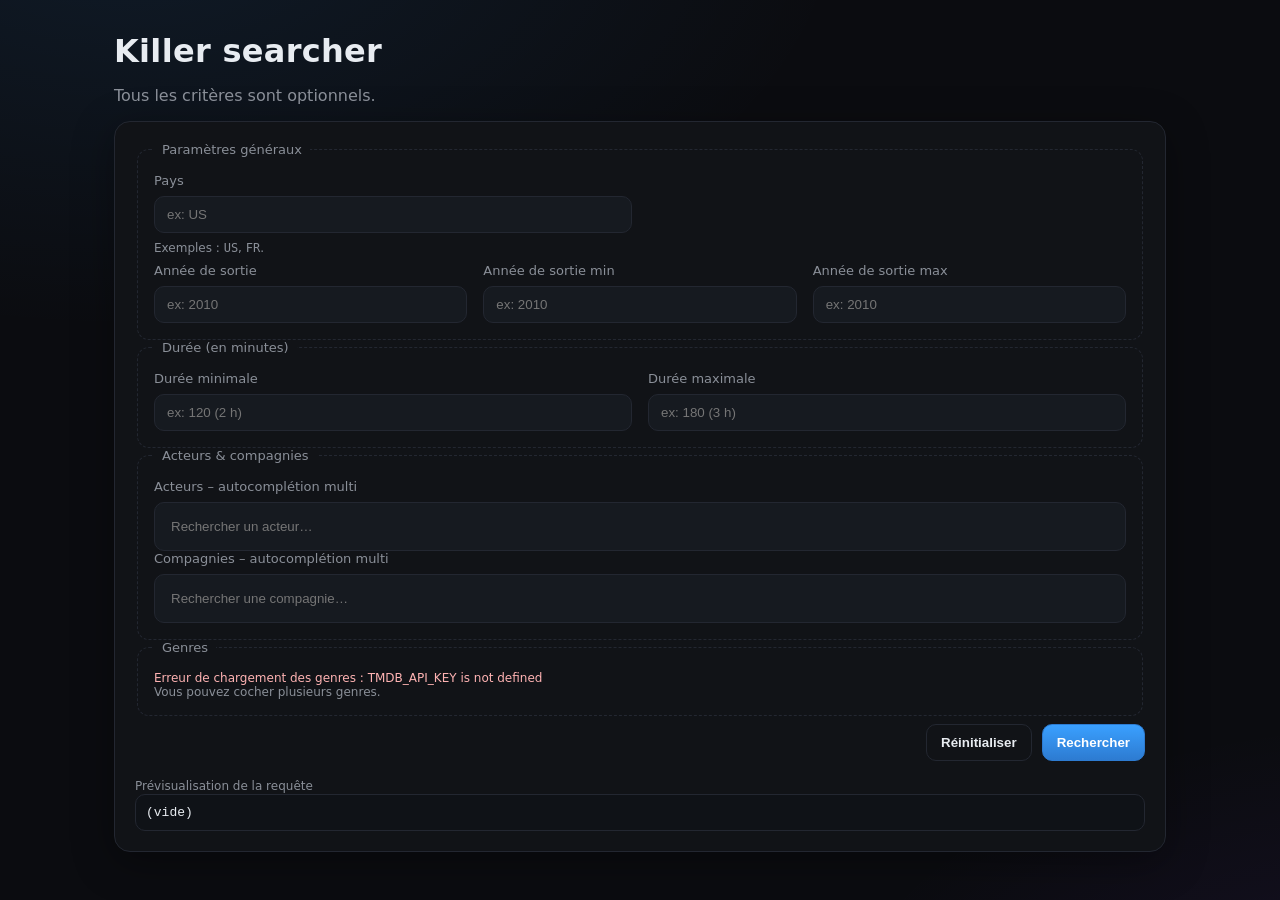
==== src/index.html @ 9bec72be "Premier commit" ====
<!doctype html>
<html lang="fr">
<head>
  <meta charset="utf-8" />
  <meta name="viewport" content="width=device-width, initial-scale=1" />
  <title>Killer searcher</title>
  <link rel="stylesheet" href="styles.css">
</head>
<body>
  <aside id="results-float" class="results-float is-hidden" aria-live="polite" aria-label="Résultats de recherche">
    <div class="results-header">
      <strong>Résultats</strong>
      <button id="results-close" type="button" title="Masquer" aria-label="Masquer les résultats">✕</button>
    </div>
    <div id="results-list" class="results-list"></div>
  </aside>

  <div class="container">
    <h1>Killer searcher</h1>
    <p class="lead">Tous les critères sont optionnels.</p>

    <form id="search-form" autocomplete="off">
      <fieldset>
        <legend>Paramètres généraux</legend>
        <div class="grid two">
          <div class="form-row">
            <label for="with_origin_country">Pays</label>
            <input id="with_origin_country" name="with_origin_country" type="text" placeholder="ex: US" inputmode="verbatim" />
            <div class="help">Exemples : <code>US</code>, <code>FR</code>.</div>
          </div>
        </div>

        <div class="grid three mt-8">
          <div class="form-row">
            <label for="primary_release_year">Année de sortie</label>
            <input id="primary_release_year" name="primary_release_year" type="number" min="1878" max="2100" placeholder="ex: 2010" />
          </div>
          <div class="form-row">
            <label for="primary_release_date_gte">Année de sortie min</label>
            <input id="primary_release_date_gte" name="primary_release_date.gte" type="number" min="1878" max="2100" placeholder="ex: 2010" />
          </div>
          <div class="form-row">
            <label for="primary_release_date_lte">Année de sortie max</label>
            <input id="primary_release_date_lte" name="primary_release_date.lte" type="number" min="1878" max="2100" placeholder="ex: 2010" />
          </div>
        </div>
      </fieldset>

      <fieldset>
        <legend>Durée (en minutes)</legend>
        <div class="grid two">
          <div class="form-row">
            <label for="runtime_gte">Durée minimale</label>
            <input id="runtime_gte" name="with_runtime.gte" type="number" min="0" step="1" placeholder="ex: 120 (2 h)" />
          </div>
          <div class="form-row">
            <label for="runtime_lte">Durée maximale</label>
            <input id="runtime_lte" name="with_runtime.lte" type="number" min="0" step="1" placeholder="ex: 180 (3 h)" />
          </div>
        </div>
      </fieldset>

      <fieldset>
        <legend>Acteurs & compagnies</legend>
        <div class="form-row">
          <label for="cast-input">Acteurs – autocomplétion multi</label>
          <div class="chips-input" id="cast" data-name="with_cast">
            <input id="cast-input" type="text" placeholder="Rechercher un acteur…" aria-autocomplete="list" aria-expanded="false" aria-controls="cast-suggestions" />
            <ul id="cast-suggestions" class="suggestions" role="listbox" aria-label="Suggestions acteurs"></ul>
          </div>
        </div>

        <div class="form-row">
          <label for="companies-input">Compagnies – autocomplétion multi</label>
          <div class="chips-input" id="companies" data-name="with_companies">
            <input id="companies-input" type="text" placeholder="Rechercher une compagnie…" aria-autocomplete="list" aria-expanded="false" aria-controls="companies-suggestions" />
            <ul id="companies-suggestions" class="suggestions" role="listbox" aria-label="Suggestions compagnies"></ul>
          </div>
        </div>
      </fieldset>

      <fieldset>
        <legend>Genres</legend>
        <div class="checkbox-grid" id="genres" aria-live="polite">
          <div class="help" style="grid-column: 1/-1;">Chargement des genres…</div>
        </div>
        <div class="help">Vous pouvez cocher plusieurs genres.</div>
      </fieldset>

      <div class="actions">
        <button type="reset" class="ghost">Réinitialiser</button>
        <button type="submit" class="primary">Rechercher</button>
      </div>

      <div class="mt-14">
        <label class="help" for="preview">Prévisualisation de la requête</label>
        <div id="preview" class="preview" aria-live="polite">(vide)</div>
      </div>
    </form>
  </div>

  <script src="config.js"></script>
  <script src="app.js" defer></script>
</body>
</html>
---- src/styles.css ----
:root {
  --bg: #0b0c10;
  --panel: #111317;
  --muted: #8a8f98;
  --text: #e8ecf1;
  --accent: #3aa0ff;
  --danger: #ff5d5d;
  --input: #161a20;
  --border: #232731;
  --chip: #1c222b;
}

* { box-sizing: border-box; }
html, body { height: 100%; }

body {
  margin: 0;
  font-family: system-ui, -apple-system, Segoe UI, Roboto, Ubuntu, Cantarell, Noto Sans, Helvetica, Arial, "Apple Color Emoji", "Segoe UI Emoji";
  background:
    radial-gradient(1200px 700px at 10% -10%, rgba(58,160,255,.1), transparent 60%),
    radial-gradient(1000px 600px at 110% 120%, rgba(136,58,255,.1), transparent 60%),
    var(--bg);
  color: var(--text);
}

.container { max-width: 1100px; margin: 0 auto; padding: 24px; }
h1 { font-weight: 800; letter-spacing: .3px; margin: 8px 0 16px; }
p.lead { color: var(--muted); margin-top: 0; }

form {
  background: var(--panel);
  border: 1px solid var(--border);
  border-radius: 16px;
  padding: 20px;
  box-shadow: 0 10px 40px rgba(0,0,0,.35);
}

.grid { display: grid; grid-template-columns: 1fr; gap: 16px; }
@media (min-width: 720px) {
  .grid.two { grid-template-columns: repeat(2, minmax(0, 1fr)); }
  .grid.three { grid-template-columns: repeat(3, minmax(0, 1fr)); }
}

.mt-8 { margin-top: 8px; }
.mt-14 { margin-top: 14px; }

fieldset { border: 1px dashed var(--border); border-radius: 12px; padding: 16px; }
legend { padding: 0 8px; color: var(--muted); font-size: 13px; }

.form-row { display: grid; gap: 8px; }
label { font-size: 13px; color: var(--muted); }

input[type="text"],
input[type="number"],
input[type="date"],
select,
textarea {
  width: 100%;
  padding: 10px 12px;
  border: 1px solid var(--border);
  background: var(--input);
  color: var(--text);
  border-radius: 10px;
  outline: none;
}

input:focus, select:focus, textarea:focus {
  border-color: var(--accent);
  box-shadow: 0 0 0 3px rgba(58,160,255,.2);
}

.help { font-size: 12px; color: var(--muted); }

.chips-input {
  position: relative;
  display: flex;
  flex-wrap: wrap;
  gap: 8px;
  align-items: center;
  padding: 8px;
  background: var(--input);
  border: 1px solid var(--border);
  border-radius: 10px;
}
.chips-input input[type="text"] {
  flex: 1;
  min-width: 220px;
  border: none;
  background: transparent;
  padding: 8px;
}
.chips-input:focus-within {
  border-color: var(--accent);
  box-shadow: 0 0 0 3px rgba(58,160,255,.2);
}

.chip {
  display: inline-flex;
  align-items: center;
  gap: 6px;
  background: var(--chip);
  border: 1px solid var(--border);
  color: var(--text);
  padding: 6px 10px;
  border-radius: 999px;
  font-size: 13px;
}
.chip button {
  border: none;
  background: transparent;
  color: var(--muted);
  cursor: pointer;
  font-size: 14px;
  line-height: 1;
  padding: 0 2px;
}
.chip button:hover { color: var(--danger); }

.suggestions {
  position: absolute; left: 0; right: 0; top: calc(100% + 6px);
  background: var(--panel); border: 1px solid var(--border); border-radius: 10px;
  box-shadow: 0 10px 25px rgba(0, 0, 0, .25);
  list-style: none; margin: 0; padding: 6px; max-height: 260px; overflow: auto; z-index: 20;
  display: none;
}
.suggestions.visible { display: block; }
.suggestions li {
  padding: 8px 10px; border-radius: 8px; cursor: pointer;
  display: flex; justify-content: space-between; gap: 12px;
}
.suggestions li:hover { background: rgba(58,160,255,.12); }
.s-id { color: var(--muted); font-variant-numeric: tabular-nums; font-size: 12px; }

.checkbox-grid { display: grid; grid-template-columns: 1fr 1fr; gap: 8px 12px; }
@media (min-width: 720px) { .checkbox-grid { grid-template-columns: repeat(3, 1fr); } }
.checkbox { display: flex; align-items: center; gap: 8px; }
.checkbox input { accent-color: var(--accent); }

.actions { display: flex; gap: 10px; justify-content: flex-end; margin-top: 8px; }
button {
  appearance: none; border: 1px solid var(--border); background: #141a22; color: var(--text);
  padding: 10px 14px; border-radius: 10px; cursor: pointer; font-weight: 600;
}
button.primary { background: linear-gradient(180deg, var(--accent), #2d7bd1); border-color: #2d7bd1; color: white; }
button.ghost { background: transparent; }

.preview {
  background: #0f1217; border: 1px solid var(--border); border-radius: 10px; padding: 10px;
  font-family: ui-monospace, SFMono-Regular, Menlo, Monaco, Consolas, "Liberation Mono", "Courier New", monospace; font-size: 13px;
  overflow: auto; white-space: nowrap;
}

.results-float {
  position: fixed;
  top: 16px;
  left: 16px;
  bottom: 16px;
  width: min(360px, 90vw);
  overflow: auto;
  z-index: 1000;
  background: var(--panel);
  border: 1px solid var(--border);
  border-radius: 12px;
  padding: 10px;
  box-shadow: 0 10px 30px rgba(0,0,0,.4);
}
.results-float.is-hidden { display: none; }

.results-header {
  display: flex; align-items: center; justify-content: space-between;
  margin-bottom: 8px;
}
#results-close {
  background: transparent; border: 0; color: var(--muted);
  cursor: pointer; font-size: 18px; line-height: 1;
}
.results-list { display: grid; gap: 10px; }

.movie-item {
  border: 1px solid var(--border);
  background: var(--bg);
  border-radius: 10px;
  padding: 8px;
  display: grid;
  grid-template-columns: 60px 1fr;
  gap: 8px;
  cursor: pointer;
  user-select: none;
}
.movie-item.no-poster { grid-template-columns: 1fr; }
.movie-img { width: 60px; height: auto; border-radius: 6px; object-fit: cover; }
.movie-title { font-weight: 700; font-size: 14px; }
.movie-meta { color: var(--muted); }
.movie-overview {
  margin: 4px 0 0; font-size: 12px; color: var(--muted);
  max-height: 3.2em; overflow: hidden;
}
.movie-item.copied { outline: 2px solid var(--accent); }
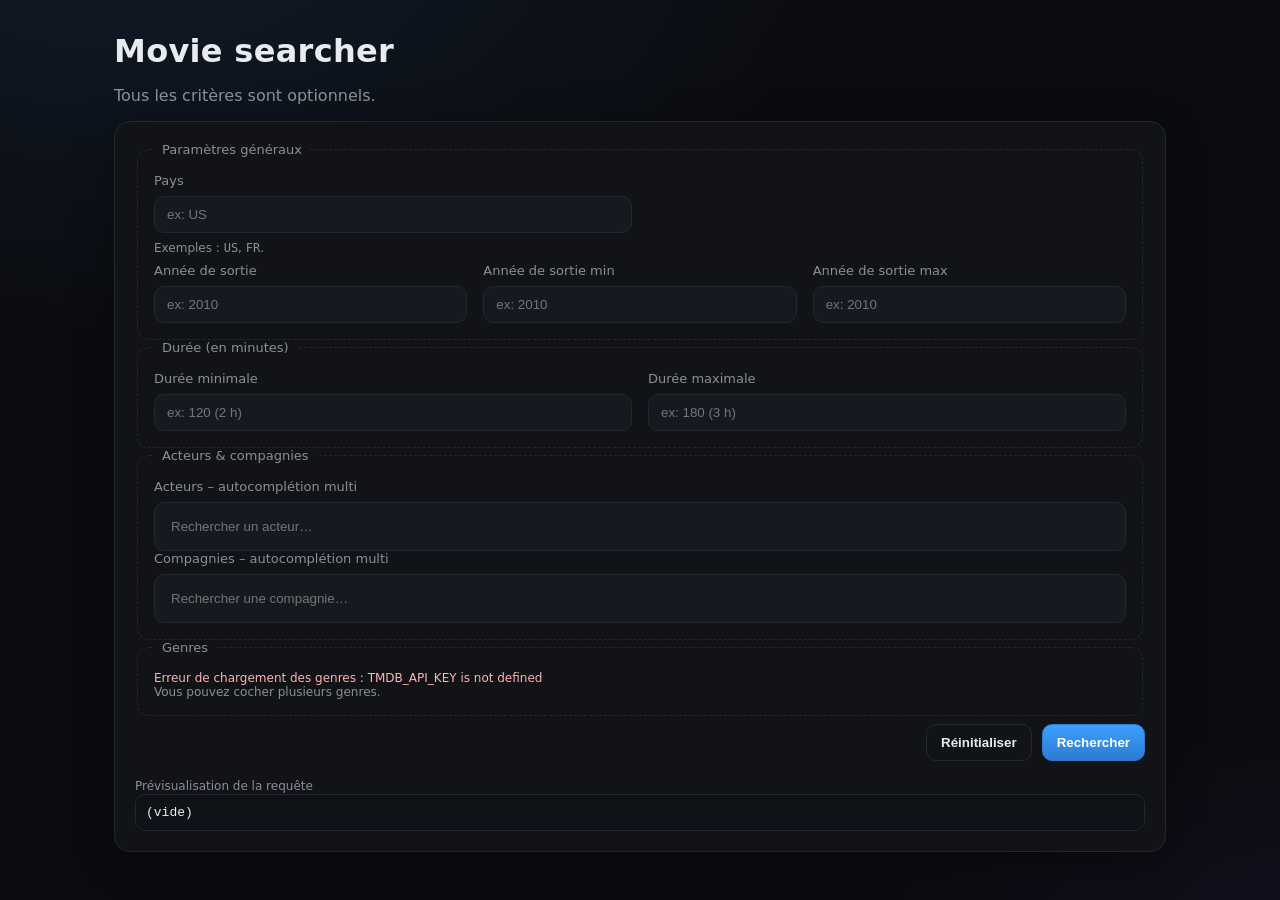
==== commit bce67dc9: "no prod check because of htpasswd" ====
--- a/src/index.html
+++ b/src/index.html
@@ -3,7 +3,7 @@
 <head>
   <meta charset="utf-8" />
   <meta name="viewport" content="width=device-width, initial-scale=1" />
-  <title>Killer searcher</title>
+  <title>Movie searcher</title>
   <link rel="stylesheet" href="styles.css">
 </head>
 <body>
@@ -16,7 +16,7 @@
   </aside>
 
   <div class="container">
-    <h1>Killer searcher</h1>
+    <h1>Movie searcher</h1>
     <p class="lead">Tous les critères sont optionnels.</p>
 
     <form id="search-form" autocomplete="off">
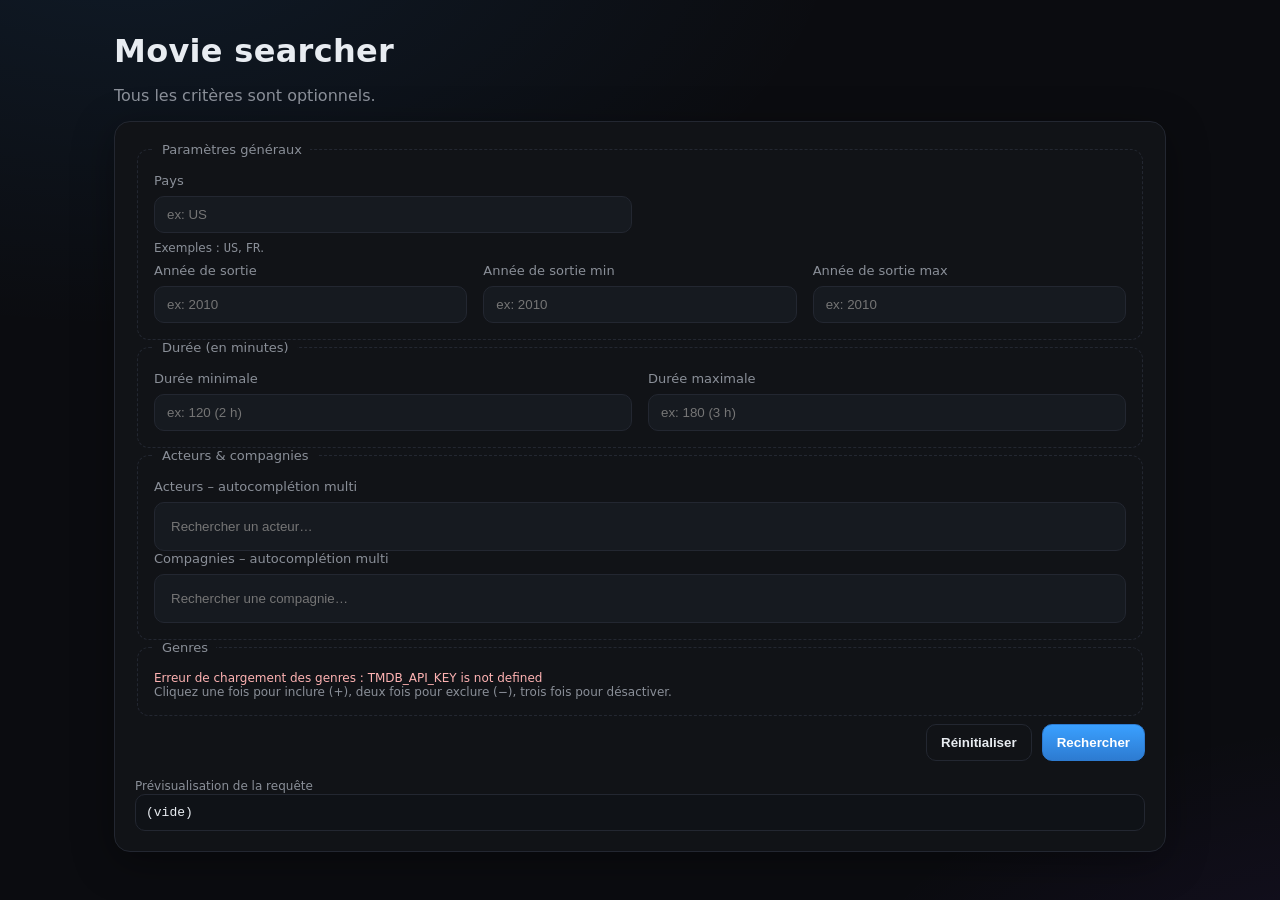
==== commit 2efe93c4: "claude added way to exclude styles" ====
--- a/src/index.html
+++ b/src/index.html
@@ -81,10 +81,10 @@
 
       <fieldset>
         <legend>Genres</legend>
-        <div class="checkbox-grid" id="genres" aria-live="polite">
+        <div class="genre-grid" id="genres" aria-live="polite">
           <div class="help" style="grid-column: 1/-1;">Chargement des genres…</div>
         </div>
-        <div class="help">Vous pouvez cocher plusieurs genres.</div>
+        <div class="help">Cliquez une fois pour inclure (+), deux fois pour exclure (−), trois fois pour désactiver.</div>
       </fieldset>
 
       <div class="actions">
--- a/src/styles.css
+++ b/src/styles.css
@@ -131,10 +131,31 @@
 .suggestions li:hover { background: rgba(58,160,255,.12); }
 .s-id { color: var(--muted); font-variant-numeric: tabular-nums; font-size: 12px; }
 
-.checkbox-grid { display: grid; grid-template-columns: 1fr 1fr; gap: 8px 12px; }
-@media (min-width: 720px) { .checkbox-grid { grid-template-columns: repeat(3, 1fr); } }
-.checkbox { display: flex; align-items: center; gap: 8px; }
-.checkbox input { accent-color: var(--accent); }
+.genre-grid { display: flex; flex-wrap: wrap; gap: 8px; }
+
+.genre-toggle {
+  padding: 6px 14px;
+  border-radius: 999px;
+  border: 1px solid var(--border);
+  background: var(--chip);
+  color: var(--muted);
+  cursor: pointer;
+  font-size: 13px;
+  font-weight: 500;
+  transition: background 0.15s, color 0.15s, border-color 0.15s;
+  user-select: none;
+}
+.genre-toggle:hover { border-color: var(--accent); color: var(--text); }
+.genre-toggle[data-state="include"] {
+  background: var(--accent);
+  border-color: var(--accent);
+  color: #fff;
+}
+.genre-toggle[data-state="exclude"] {
+  background: var(--danger);
+  border-color: var(--danger);
+  color: #fff;
+}
 
 .actions { display: flex; gap: 10px; justify-content: flex-end; margin-top: 8px; }
 button {
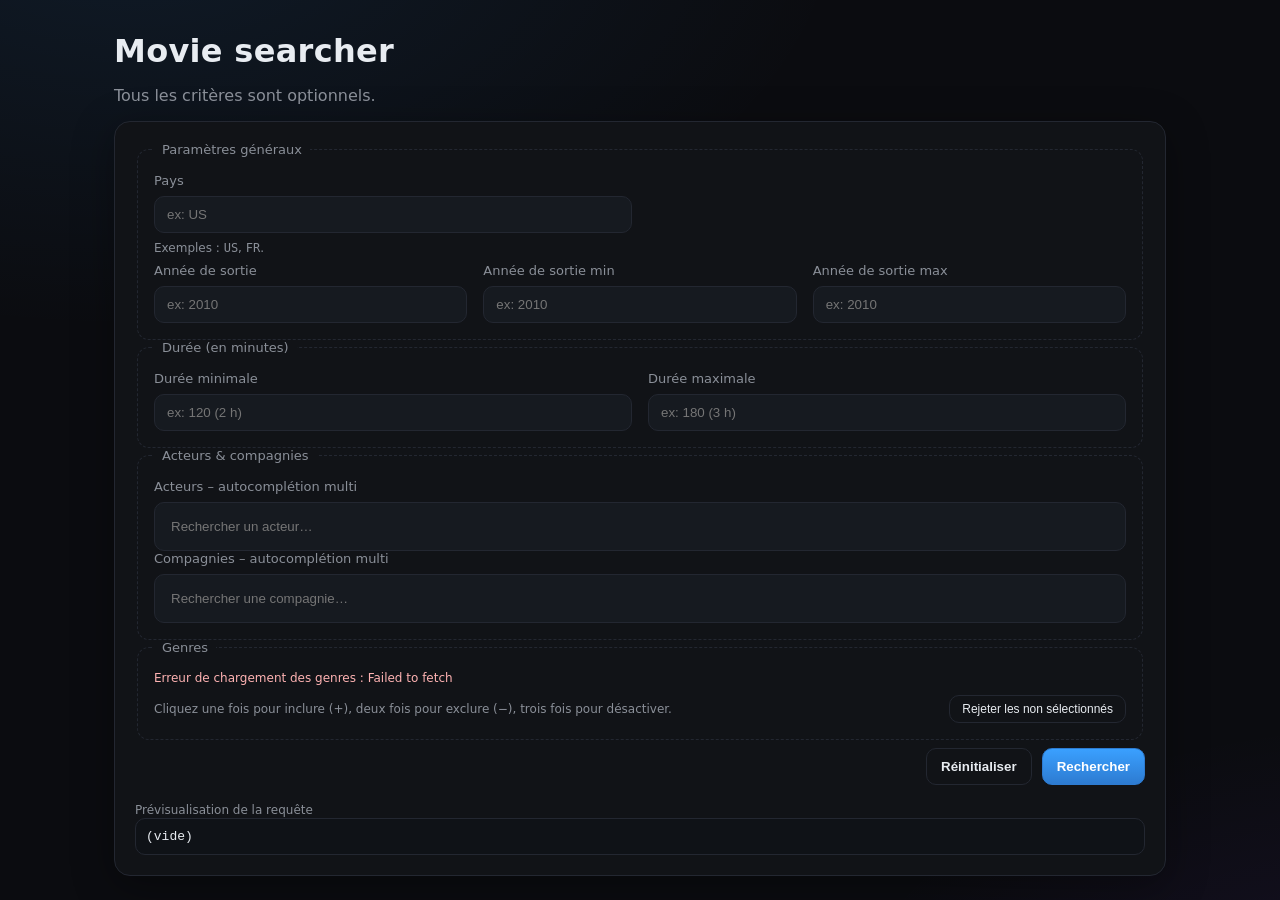
==== commit abbd4c47: "adding a way to reject all styles not included" ====
--- a/src/index.html
+++ b/src/index.html
@@ -84,7 +84,10 @@
         <div class="genre-grid" id="genres" aria-live="polite">
           <div class="help" style="grid-column: 1/-1;">Chargement des genres…</div>
         </div>
-        <div class="help">Cliquez une fois pour inclure (+), deux fois pour exclure (−), trois fois pour désactiver.</div>
+        <div class="genre-actions">
+          <div class="help">Cliquez une fois pour inclure (+), deux fois pour exclure (−), trois fois pour désactiver.</div>
+          <button type="button" id="reject-unselected" class="ghost small">Rejeter les non sélectionnés</button>
+        </div>
       </fieldset>
 
       <div class="actions">
--- a/src/styles.css
+++ b/src/styles.css
@@ -132,6 +132,8 @@
 .s-id { color: var(--muted); font-variant-numeric: tabular-nums; font-size: 12px; }
 
 .genre-grid { display: flex; flex-wrap: wrap; gap: 8px; }
+.genre-actions { display: flex; align-items: center; justify-content: space-between; margin-top: 10px; flex-wrap: wrap; gap: 8px; }
+button.small { padding: 6px 12px; font-size: 12px; font-weight: 500; }
 
 .genre-toggle {
   padding: 6px 14px;
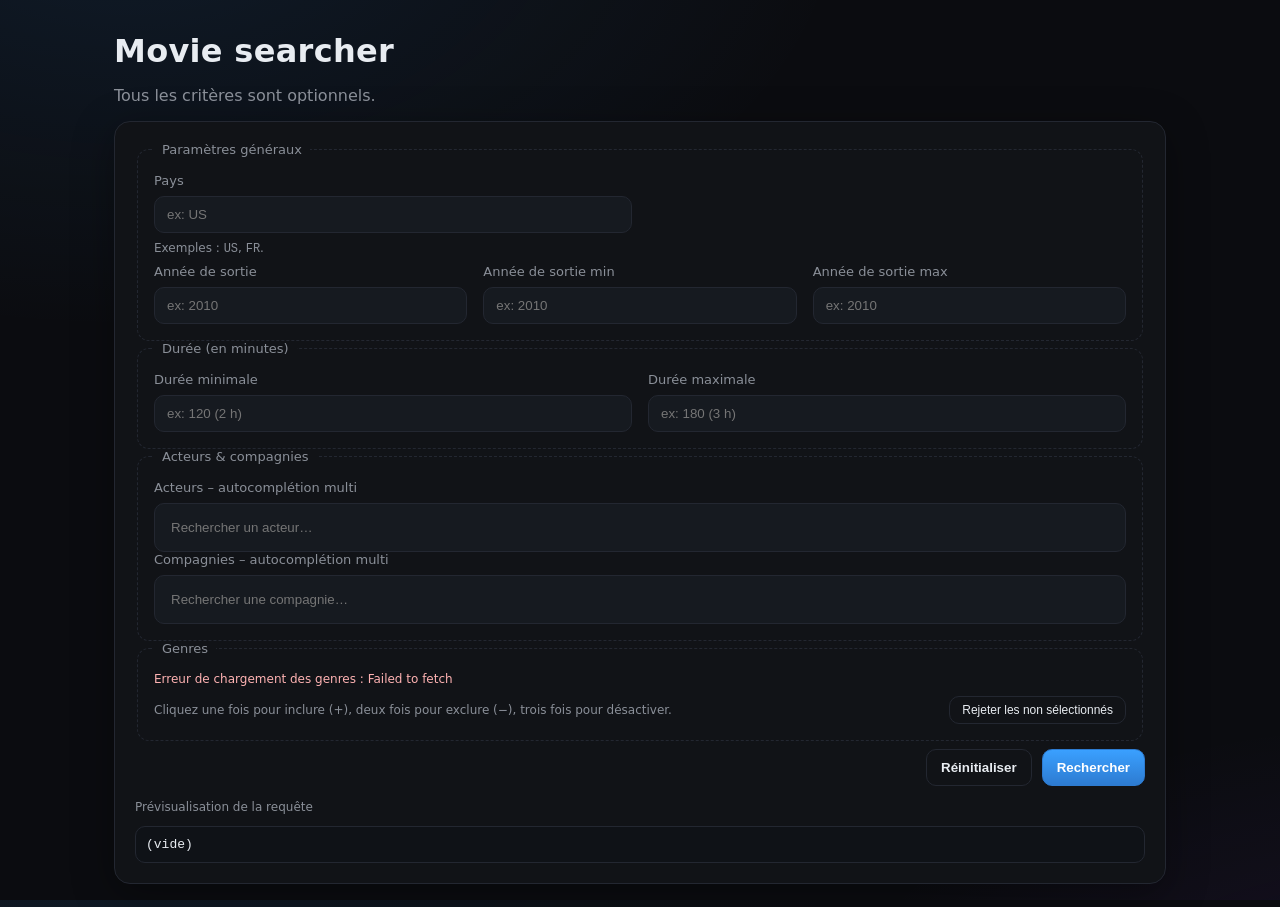
==== commit 06073a9d: "test" ====
--- a/src/index.html
+++ b/src/index.html
@@ -96,7 +96,7 @@
       </div>
 
       <div class="mt-14">
-        <label class="help" for="preview">Prévisualisation de la requête</label>
+        <p class="help">Prévisualisation de la requête</p>
         <div id="preview" class="preview" aria-live="polite">(vide)</div>
       </div>
     </form>
